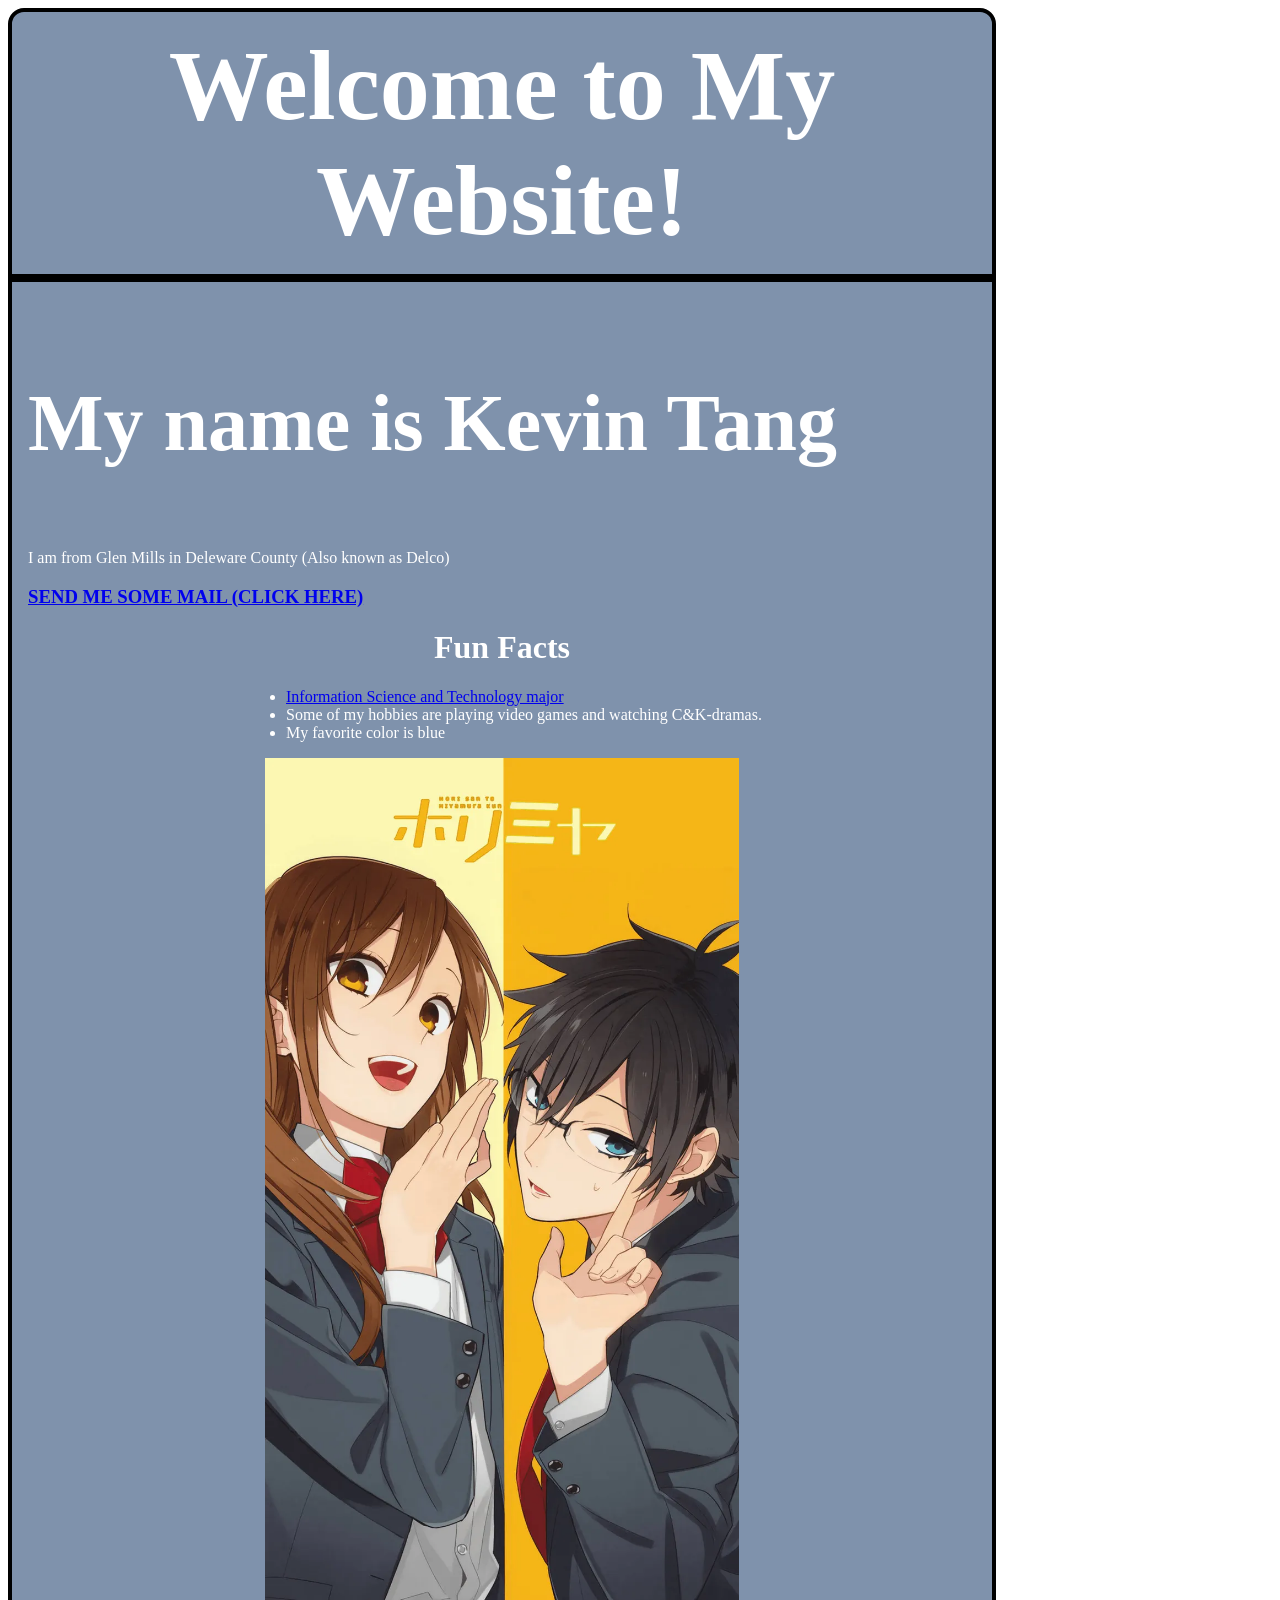
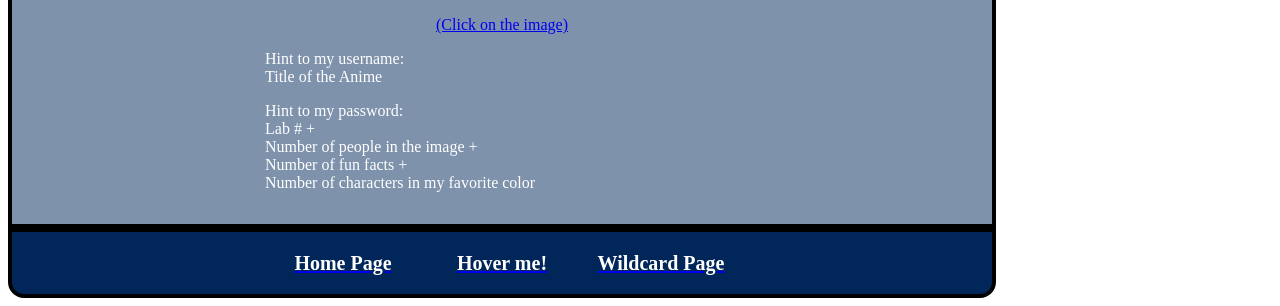
==== index.html @ b67450c2 "Update index.html" ====
<!DOCTYPE html>
<html lang="en">

<head>
    <meta charset="UTF-8">
    <meta name="viewport" content="width=device-width, initial-scale=1.0">

    <!-- Change the title tag. This is the title for the webpage's tab -->
    <title>Lab 1 [Kevin Tang]</title>

    <!-- We are going to add styling using the external styling method -->
    <link rel="stylesheet" href="./index.css">

</head>

<body id="background">
    <!-- Start of About Me Section  -->
    <div id="topCard">
        <!-- Step 1: Add the contents required for your About Me page. The first requirement has been partially done for you -->
        <h style="font-size: 100px;"><b>Welcome to My Website!</b></h2>
    </div>
    <div id = "textCard">
        <div style="justify-items: center;">
            <p style="font-size: 80px;" class><b>My name is Kevin Tang</b></p>
            <p>I am from Glen Mills in Deleware County (Also known as Delco)</p>
        <!-- Step 2: Add your TU email here -->
            <div  id="email_info">
                <h3><a href="mailto:tup41701@temple.edu">SEND ME SOME MAIL (CLICK HERE)</a></h3>
            </div>
        </div>
        <!-- Step 3: Add 3 things about you: Fun Fact, Major/Minors and Where you are from -->
        <!-- Note: An unordered list has been created for you below with the Major already populated -->
        <h1 style = "text-align: center;">Fun Facts</h1>
        <ul id="fun_facts">
            
            <li> 
                <a target="_blank"  
                    href="https://www.temple.edu/academics/degree-programs/information-science-and-technology-major-st-ist-bs">
                    Information Science and Technology major
                </a>
            </li>

            <!-- Add the next list item tag to add another fact about yourself -->
            <li>Some of my hobbies are playing video games and watching C&K-dramas.</li>
            <li>My favorite color is blue </li>
        </ul>

        <!-- Here is a set of links that are connected to images. Do whatever you want to these, delete or modify them -->
        <div class="img" id="image_links">
            <a target="_blank" href="https://www.youtube.com/watch?v=7t3GuI_9YFw">
                <!-- A link is wrapped around an image tag, which allows the user to click on the image and open an external site -->
                <img  src="./guesstheanime.webp" />
                <p style="text-align: center;">(Click on the image)</p>
               
            </a>
        </div>

        <!-- Step 4: Think of a username and password to use later in the lab. Create hints for them here -->
        <div style="margin-left: 25%;" secret_hints">
            <p>Hint to my username: <br>
                Title of the Anime
            </p>
            <p>Hint to my password: <br> 
                Lab # + <br> 
                Number of people in the image +<br>
                Number of fun facts +<br>
                Number of characters in my favorite color
            </p>
        </div>

    </div>
    <!-- End of About Me Section -->

    <!-- Step 5: Create two files: wildcard.html and secret.html -->
    <!-- secret.html has already been made for you and is located in the secret folder.
        For the wildcard.html, you can simply copy your index file or create a new page from scratch.
        If you opt to create a page from scratch, here are the steps:
            1. Press the (+New File) in the Explorer 
            2. Name the file "wildcard.html"
            3. In the file, type "!" and press enter to get an HTML template
    -->

    <!-- OPTIONAL Step 5.2: Create two files and put them in the styles folder: wildcard.css and secret.css -->
    <!-- ELSE: Use the same styling sheet: index.css -->

    <!-- Step 6: Create a navigation bar that links all the .html files -->
    <!-- I have added the tags for you already. You just need to link them to the right page.
         The nav tag is special to a regular ole' div,
         in which it is used to define the webpage structure clearly for search engines as well as marking
         the navigation bar properly for accessibility. Feel free to move this navigation section anywhere 
         you want in the code.
    -->
    <!-- Imported button-->
    <nav id="navigation">
        <a href="./index.html" class = "button" >
            <div class = "homeBox">Home Page</div>

        </a>
        <a href="./secret/secret.html" class = "button" >
            <div class = "secretBox">Hover me!</div>

        </a>
        <a href="./wildcard.html" class = "button" >
            <div class = "wildBox">Wildcard Page</div>

        </a>
        
    </nav>

    <!-- Step 7: Modify wildcard.html and secret.html with their corresponding content as stated in the
         lab manual 
    -->

    <!-- Step 8: Go to the styles folder and modify all the .css files you have to match the requirements
         in the lab manual 
    -->

    <!-- FINISH: Ensure that you have done the following:
            + Have three .html files
            + Modified the .css files
            + Fulfilled every requirements in Part 1 of the lab manual
        NOTE: You can still modify your website after doing Part 2 and 3! 
        (optional) Feel free to delete all the comments when you are done 
    -->
</body>

</html>
---- index.css ----
#background
{
  background-image:url("../images/kiminowa.webp");
    background-size: cover;
    background-attachment: fixed;
    background-repeat: no-repeat;
    
}

/*Set list margins*/
ul{
  margin-left: 23%;
}
/*Top of the website*/
#topCard {
    width: 75%;
    text-align: center;
    color: white;
    justify-self: center;
    border-top-left-radius: 1rem;
    border-top-right-radius: 1rem;
    border: black solid 0.3em;
    padding: 1rem;
    background-color: rgba(1, 38, 90, 0.5);
    
}
#textCard {
    background-color: rgba(1, 38, 90, 0.5);
    color: white;
    justify-self: center;
    width: 75%;
    border: black solid 0.3em;
    padding: 1rem;

}
#textCard img {
    display: block;
    margin-left: auto;
    margin-right: auto;
    width: 50%;
    text-align: center;
}
/*Navigation Portion at the Bottom*/
#navigation 
{
  text-align: center;
   background-color: rgb(1, 38, 90);
    color: white;
    justify-self: center;
    width: 75%;
    border: black solid 0.3em;
    border-bottom-left-radius: 1rem;
    border-bottom-right-radius: 1rem;
    padding: 1rem;
}
/*Imported button*/
.button {
  display: inline-flex;
}

/*Home Page button*/
.homeBox {
  width: 200px;
  height: 30px;
  display: flex;
  justify-content: center;
  align-items: center;
  font-size: 20px;
  font-weight: 700;
  color: #fff;
  transition: all .8s;
  cursor: pointer;
  position: relative;
  background-color: rgb(1, 38, 90);
  overflow: hidden;
}
.homeBox:before {
  content: "Home Page";
  position: absolute;
  top: 0;
  background-color: black;
  width: 100%;
  height: 100%;
  display: flex;
  align-items: center;
  text-align: center;
  justify-content: center;
  transform: translateY(100%);
  transition: transform .4s;
}
.button:hover .homeBox:before {
  transform: translateY(0);
}

/*Secret Page button*/
.secretBox {
  width: 110px;
  height: 30px;
  display: flex;
  justify-content: center;
  align-items: center;
  font-size: 20px;
  font-weight: 700;
  color: #fff;
  transition: all .8s;
  cursor: pointer;
  position: relative;
  background-color: rgb(1, 38, 90);
  overflow: hidden;
}
.secretBox:before {
  content: "Secret Page";
  position: absolute;
  top: 100;
  background-color: black;
  width: 100%;
  height: 100%;
  display: flex;
  align-items: center;
  text-align: center;
  justify-content: center;
  transform: translateY(100%);
  transition: transform .4s;
}
.button:hover .secretBox:before {
  transform: translateY(0);
}
/*Wildcard Page button*/
.wildBox {
  width: 200px;
  height: 30px;
  display: flex;
  justify-content: center;
  align-items: center;
  font-size: 20px;
  font-weight: 700;
  color: #fff;
  transition: all .8s;
  cursor: pointer;
  position: relative;
  background-color: rgb(1, 38, 90);
  overflow: hidden;
}
.wildBox::before {
  content: "Wild Card Page";
  position: absolute;
  top: 0;
  background-color: black;
  width: 100%;
  height: 100%;
  display: flex;
  align-items: center;
  text-align: center;
  justify-content: center;
  transform: translateY(100%);
  transition: transform .4s;
}
.button:hover .wildBox:before {
  transform: translateY(0);
}
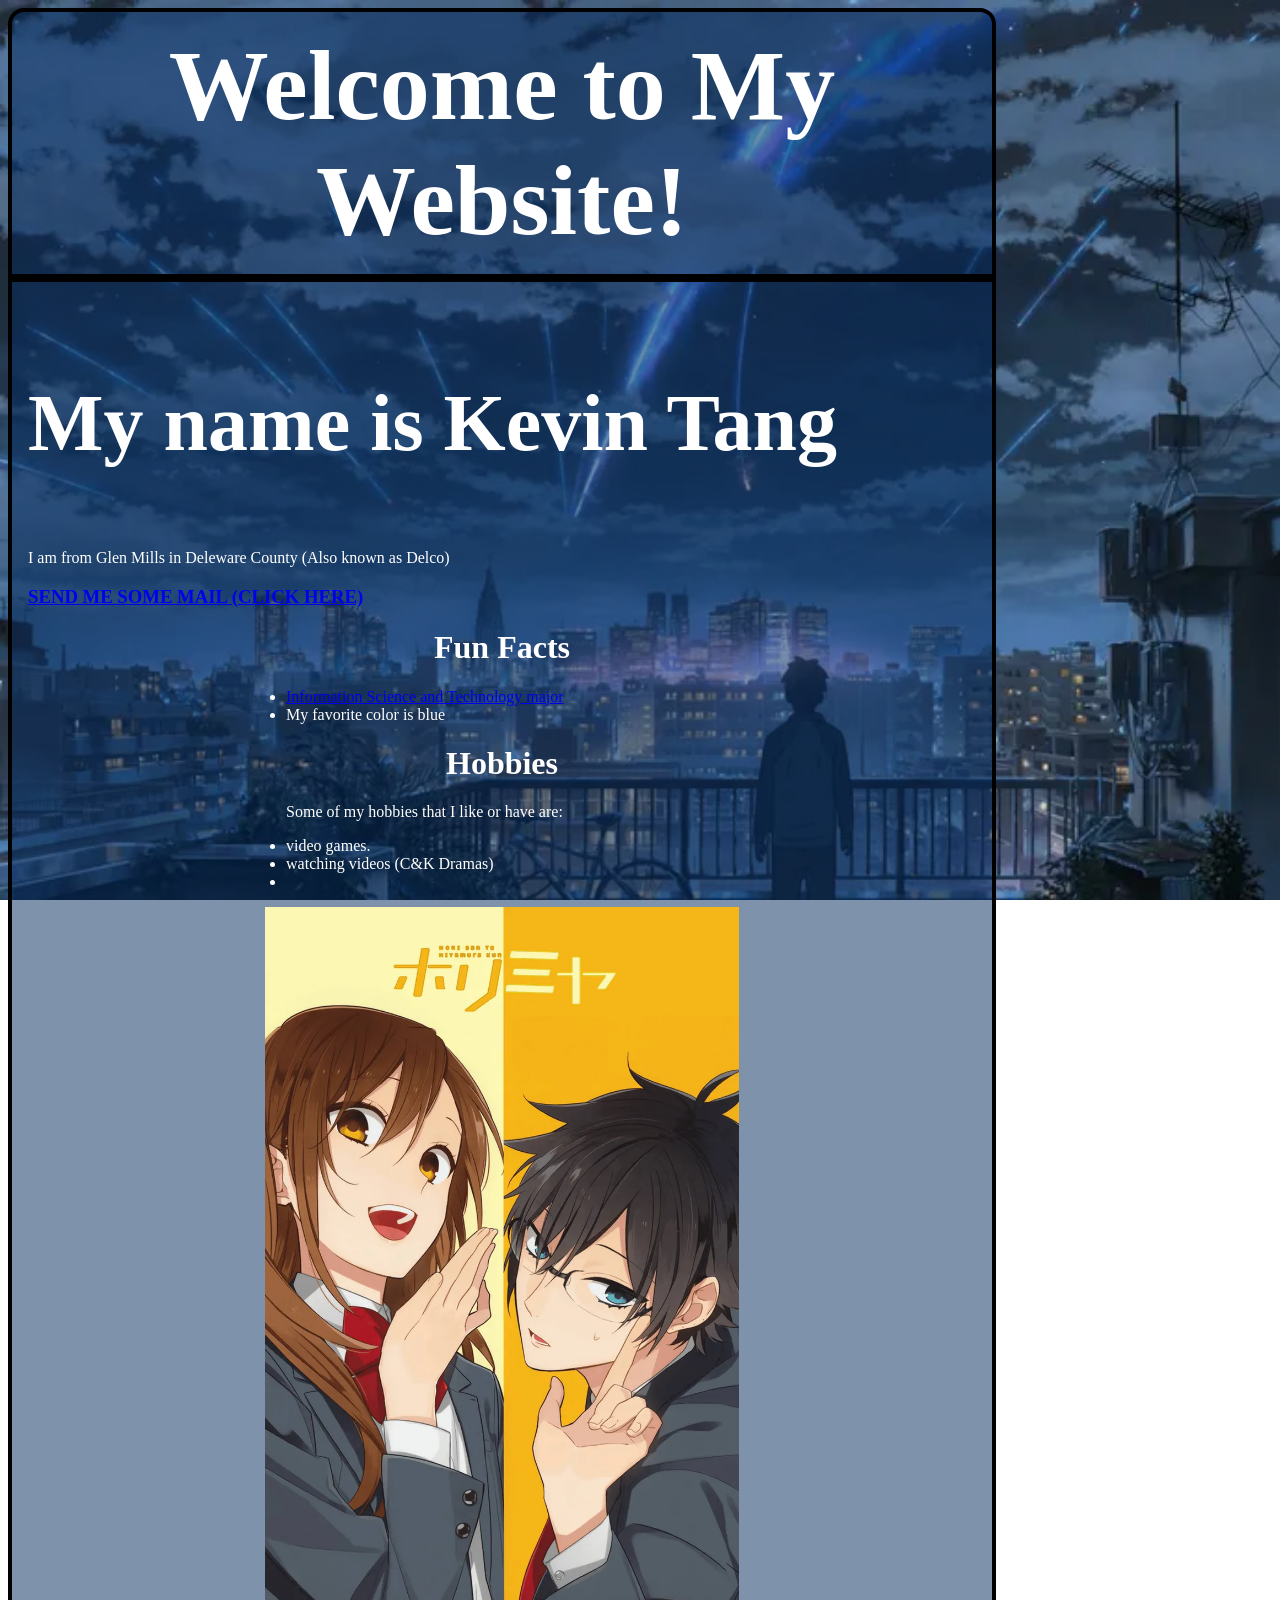
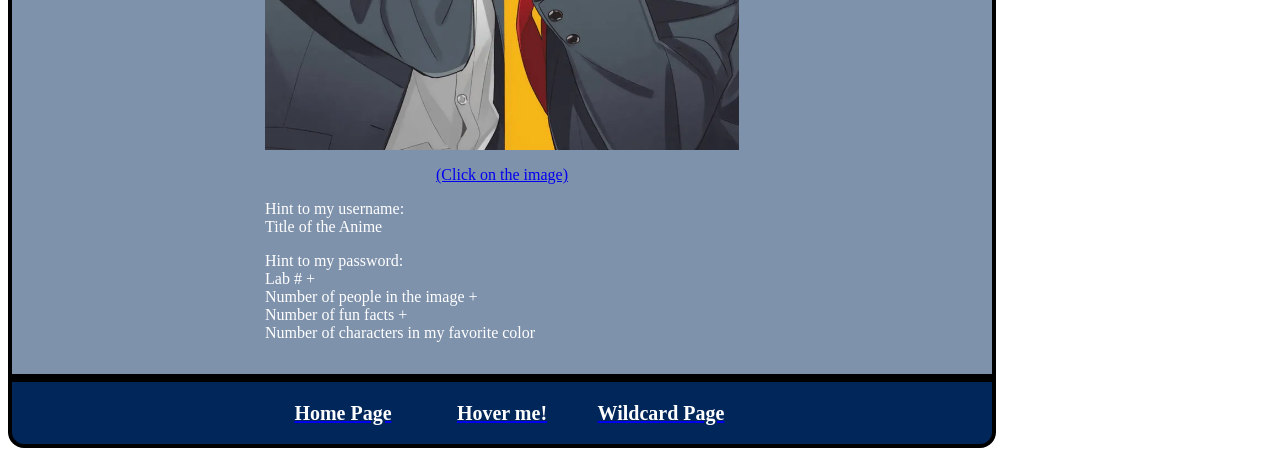
==== commit 919bf402: "sorted all files" ====
--- a/index.html
+++ b/index.html
@@ -9,7 +9,7 @@
     <title>Lab 1 [Kevin Tang]</title>
 
     <!-- We are going to add styling using the external styling method -->
-    <link rel="stylesheet" href="./index.css">
+    <link rel="stylesheet" href="./styles/index.css">
 
 </head>
 
@@ -39,17 +39,26 @@
                     Information Science and Technology major
                 </a>
             </li>
-
+            <div>
+    
+            </div>
             <!-- Add the next list item tag to add another fact about yourself -->
-            <li>Some of my hobbies are playing video games and watching C&K-dramas.</li>
             <li>My favorite color is blue </li>
+        </ul>
+        <h1 style = "text-align: center;">Hobbies</h1>
+        <ul>
+            <p>Some of my hobbies that I like or have are:</p>
+            <li>video games.</li>
+            <li>watching videos (C&K Dramas)</li>
+            <li></li>
+            
         </ul>
 
         <!-- Here is a set of links that are connected to images. Do whatever you want to these, delete or modify them -->
         <div class="img" id="image_links">
             <a target="_blank" href="https://www.youtube.com/watch?v=7t3GuI_9YFw">
                 <!-- A link is wrapped around an image tag, which allows the user to click on the image and open an external site -->
-                <img  src="./guesstheanime.webp" />
+                <img  src="./images/guesstheanime.webp" />
                 <p style="text-align: center;">(Click on the image)</p>
                
             </a>
@@ -124,4 +133,4 @@
     -->
 </body>
 
-</html>
+</html>
--- a/styles/index.css
+++ b/styles/index.css
@@ -0,0 +1,160 @@
+#background
+{
+  background-image:url("../images/kiminowa.webp");
+    background-size: cover;
+    background-attachment: fixed;
+    background-repeat: no-repeat;
+    
+}
+
+/*Set list margins*/
+ul{
+  margin-left: 23%;
+}
+/*Top of the website*/
+#topCard {
+    width: 75%;
+    text-align: center;
+    color: white;
+    justify-self: center;
+    border-top-left-radius: 1rem;
+    border-top-right-radius: 1rem;
+    border: black solid 0.3em;
+    padding: 1rem;
+    background-color: rgba(1, 38, 90, 0.5);
+    
+}
+#textCard {
+    background-color: rgba(1, 38, 90, 0.5);
+    color: white;
+    justify-self: center;
+    width: 75%;
+    border: black solid 0.3em;
+    padding: 1rem;
+
+}
+#textCard img {
+    display: block;
+    margin-left: auto;
+    margin-right: auto;
+    width: 50%;
+    text-align: center;
+}
+/*Navigation Portion at the Bottom*/
+#navigation 
+{
+  text-align: center;
+   background-color: rgb(1, 38, 90);
+    color: white;
+    justify-self: center;
+    width: 75%;
+    border: black solid 0.3em;
+    border-bottom-left-radius: 1rem;
+    border-bottom-right-radius: 1rem;
+    padding: 1rem;
+}
+/*Imported button*/
+.button {
+  display: inline-flex;
+}
+
+/*Home Page button*/
+.homeBox {
+  width: 200px;
+  height: 30px;
+  display: flex;
+  justify-content: center;
+  align-items: center;
+  font-size: 20px;
+  font-weight: 700;
+  color: #fff;
+  transition: all .8s;
+  cursor: pointer;
+  position: relative;
+  background-color: rgb(1, 38, 90);
+  overflow: hidden;
+}
+.homeBox:before {
+  content: "Home Page";
+  position: absolute;
+  top: 0;
+  background-color: black;
+  width: 100%;
+  height: 100%;
+  display: flex;
+  align-items: center;
+  text-align: center;
+  justify-content: center;
+  transform: translateY(100%);
+  transition: transform .4s;
+}
+.button:hover .homeBox:before {
+  transform: translateY(0);
+}
+
+/*Secret Page button*/
+.secretBox {
+  width: 110px;
+  height: 30px;
+  display: flex;
+  justify-content: center;
+  align-items: center;
+  font-size: 20px;
+  font-weight: 700;
+  color: #fff;
+  transition: all .8s;
+  cursor: pointer;
+  position: relative;
+  background-color: rgb(1, 38, 90);
+  overflow: hidden;
+}
+.secretBox:before {
+  content: "Secret Page";
+  position: absolute;
+  top: 100;
+  background-color: black;
+  width: 100%;
+  height: 100%;
+  display: flex;
+  align-items: center;
+  text-align: center;
+  justify-content: center;
+  transform: translateY(100%);
+  transition: transform .4s;
+}
+.button:hover .secretBox:before {
+  transform: translateY(0);
+}
+/*Wildcard Page button*/
+.wildBox {
+  width: 200px;
+  height: 30px;
+  display: flex;
+  justify-content: center;
+  align-items: center;
+  font-size: 20px;
+  font-weight: 700;
+  color: #fff;
+  transition: all .8s;
+  cursor: pointer;
+  position: relative;
+  background-color: rgb(1, 38, 90);
+  overflow: hidden;
+}
+.wildBox::before {
+  content: "Wild Card Page";
+  position: absolute;
+  top: 0;
+  background-color: black;
+  width: 100%;
+  height: 100%;
+  display: flex;
+  align-items: center;
+  text-align: center;
+  justify-content: center;
+  transform: translateY(100%);
+  transition: transform .4s;
+}
+.button:hover .wildBox:before {
+  transform: translateY(0);
+}
